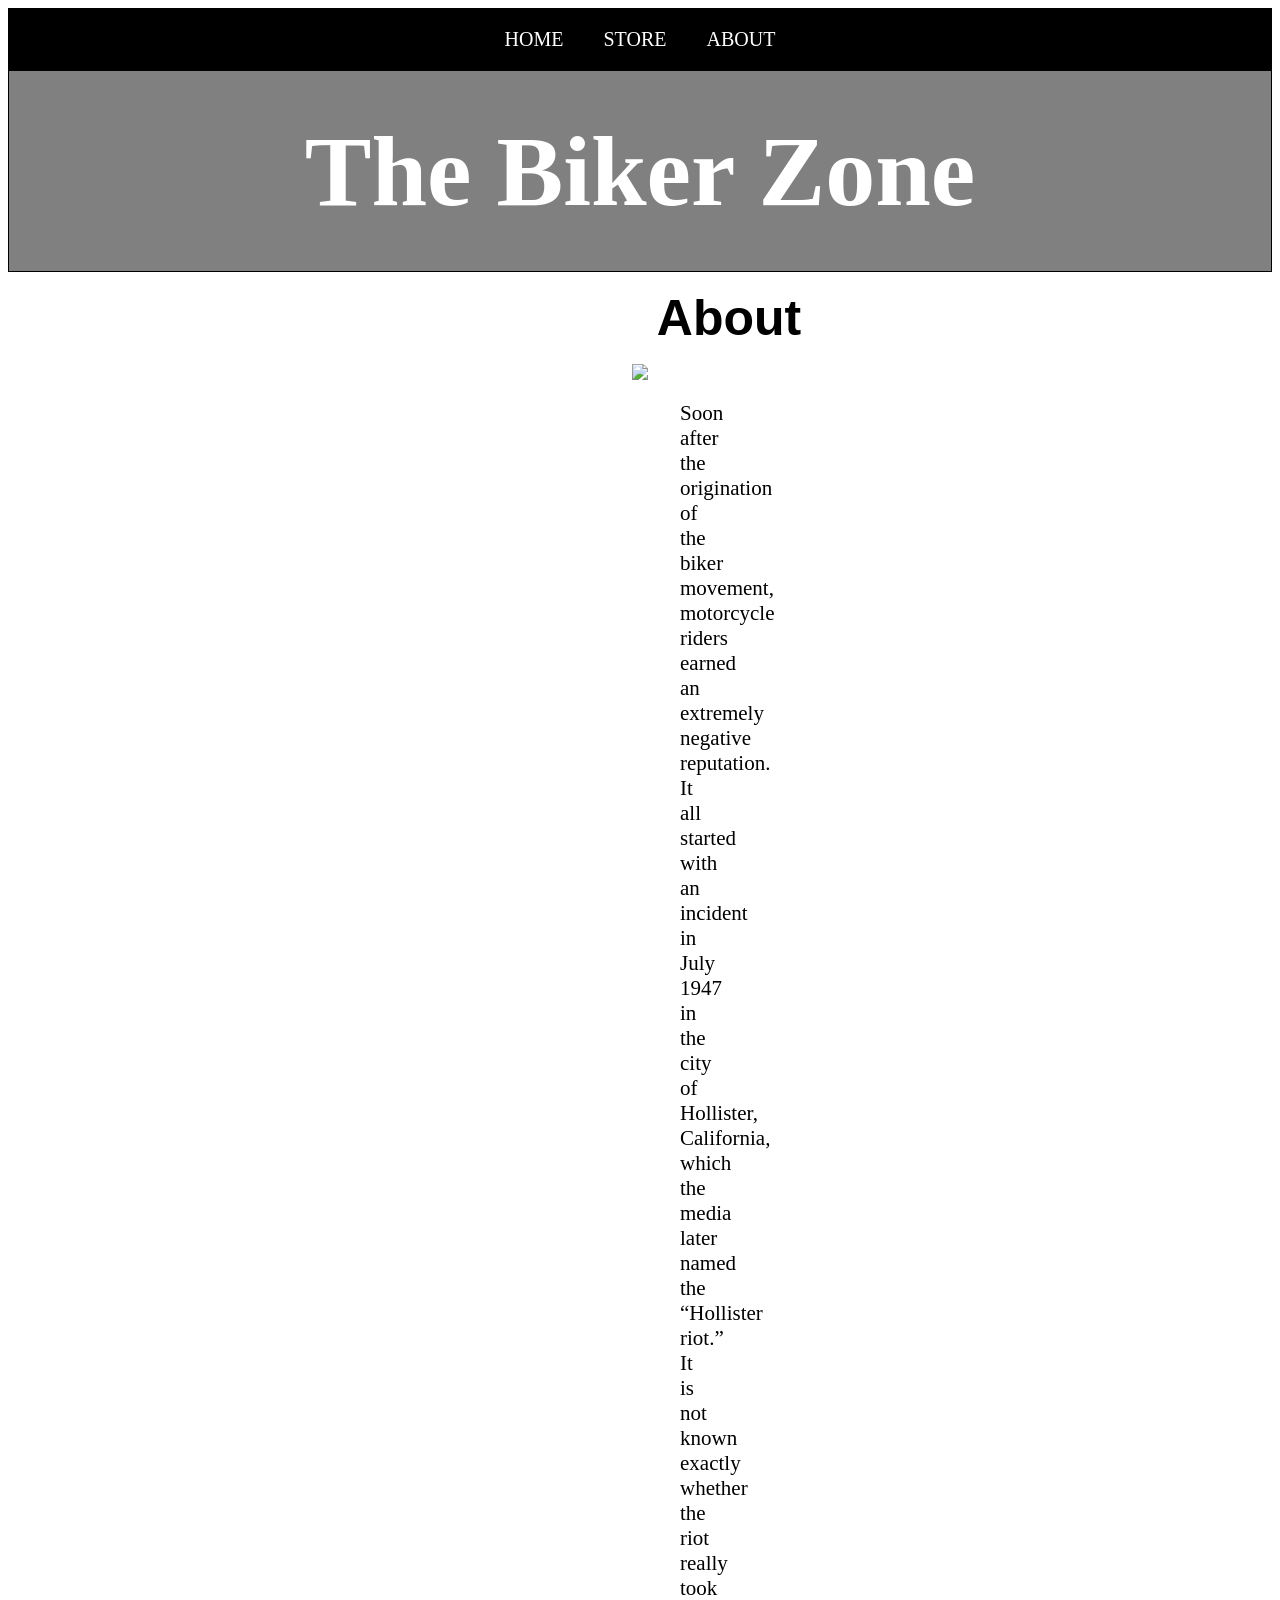
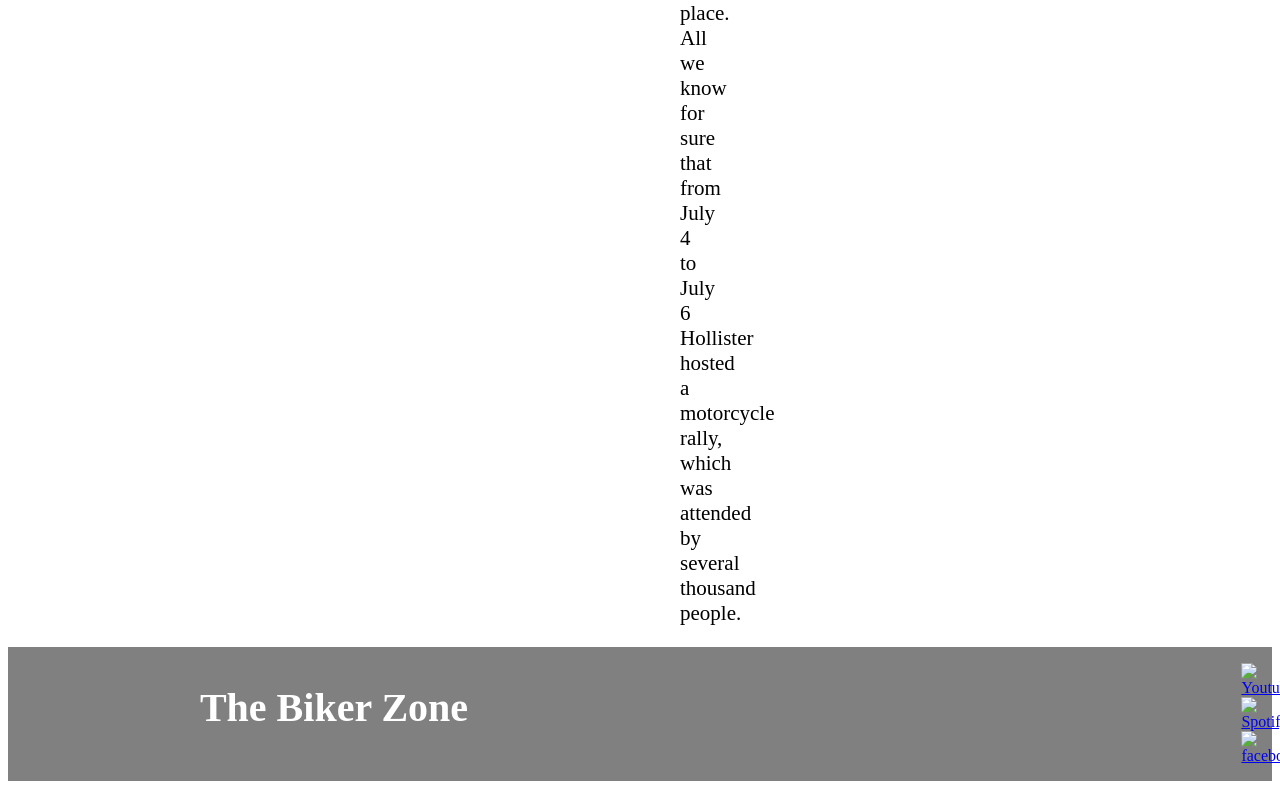
==== views/about.html @ 03145d90 "Task 9" ====
<!DOCTYPE html>
<html lang="en">
  <head>
    <meta charset="UTF-8" />
    <meta http-equiv="X-UA-Compatible" content="IE=edge" />
    <meta name="viewport" content="width=device-width, initial-scale=1.0" />
    <title>E-Commerce Project</title>
    <style>
      .header {
        height: 60px;
        width: auto;
        background-color: black;
        display: flex;
        flex-direction: row;
        justify-content: center;
        align-items: center;
        padding: 0px;
        border: 1px solid black;
        cursor: pointer;
      }

      .anchor {
        padding: 20px;
        font-size: 20px;
        color: white;
        text-decoration: none;
      }

      .subHeader {
        height: 200px;
        width: auto;
        background-color: grey;
        padding: 0px;
        border: 1px solid black;
        display: flex;
        flex-direction: row;
        justify-content: center;
        align-items: center;
        font-size: 50px;
        color: white;
      }

      .about {
        display: flex;
        flex-direction: row;
        justify-content: center;
        font-size: 50px;
        /* background-color: black; */
        color: black;
        margin: 1rem 45rem;
        border: 1px solid white;
        border-radius: 5px;
        font-family: "Trebuchet MS", "Lucida Sans Unicode", "Lucida Grande",
          "Lucida Sans", Arial, sans-serif;
      }

      .pic {
        display: flex;
        flex-direction: row;
        justify-content: center;
      }

      .para {
        margin: 0 42rem;
        margin-right: 40rem;
        font-size: 21px;
        text-align: left;
      }

      .footer {
        display: flex;
        flex-direction: row;
        background-color: grey;
      }
      .footer1 {
        float: left;
        width: 50%;
        padding: 10px;
        display: flex;
        justify-content: center;
        color: white;
        font-size: 20px;
      }
      .footer2 {
        float: right;
        width: 10%;
        margin-left: 37%;
      }
    </style>
  </head>
  <body>
    <div class="header">
      <a href="/home" class="anchor">HOME</a>
      <a href="/" class="anchor">STORE</a>
      <a href="/about" class="anchor">ABOUT</a>
    </div>
    <div class="subHeader">
      <h1>The Biker Zone</h1>
    </div>
    <h3 class="about">About</h3>
    <div class="pic">
      <img
        src="https://th.bing.com/th/id/OIP.ltMMAqdQq8bVm_umpGrUOQHaD4?w=326&h=180&c=7&r=0&o=5&dpr=1.25&pid=1.7"
      />
    </div>
    <div class="para">
      <p>
        Soon after the origination of the biker movement, motorcycle riders
        earned an extremely negative reputation. It all started with an incident
        in July 1947 in the city of Hollister, California, which the media later
        named the “Hollister riot.” It is not known exactly whether the riot
        really took place. All we know for sure that from July 4 to July 6
        Hollister hosted a motorcycle rally, which was attended by several
        thousand people.
      </p>
    </div>
    <div class="footer">
      <div class="footer1"><h1>The Biker Zone</h1></div>
      <div class="footer2">
        <ul class="footer2">
          <a href="https://www.youtube.com">
            <img src="https://www.bing.com/th?id=OIP.3yLsbW3kJ5zU9-957TR_mQHaHa&w=250&h=250&c=8&rs=1&qlt=90&o=6&dpr=1.25&pid=3.1&rm=2" alt="Youtube" height="25px" width="25px" />
          </a>
          <a href="https://spotify.com">
            <img src="https://www.bing.com/th?id=OIP.Lrxsd7qE1xlNSo9qczRXHgHaHa&w=250&h=250&c=8&rs=1&qlt=90&o=6&dpr=1.25&pid=3.1&rm=2" alt="Spotify" height="25px" width="25px" />
          </a>
          <a href="https://facebook.com">
            <img
              src="https://www.bing.com/th?id=OIP.bOdxtMx_BX8ICFq2szS3HwHaHa&w=250&h=250&c=8&rs=1&qlt=90&o=6&dpr=1.25&pid=3.1&rm=2"
              alt="facebook"
              height="25px"
              width="25px"
            />
          </a>
        </ul>
      </div>
    </div>
  </body>
</html>
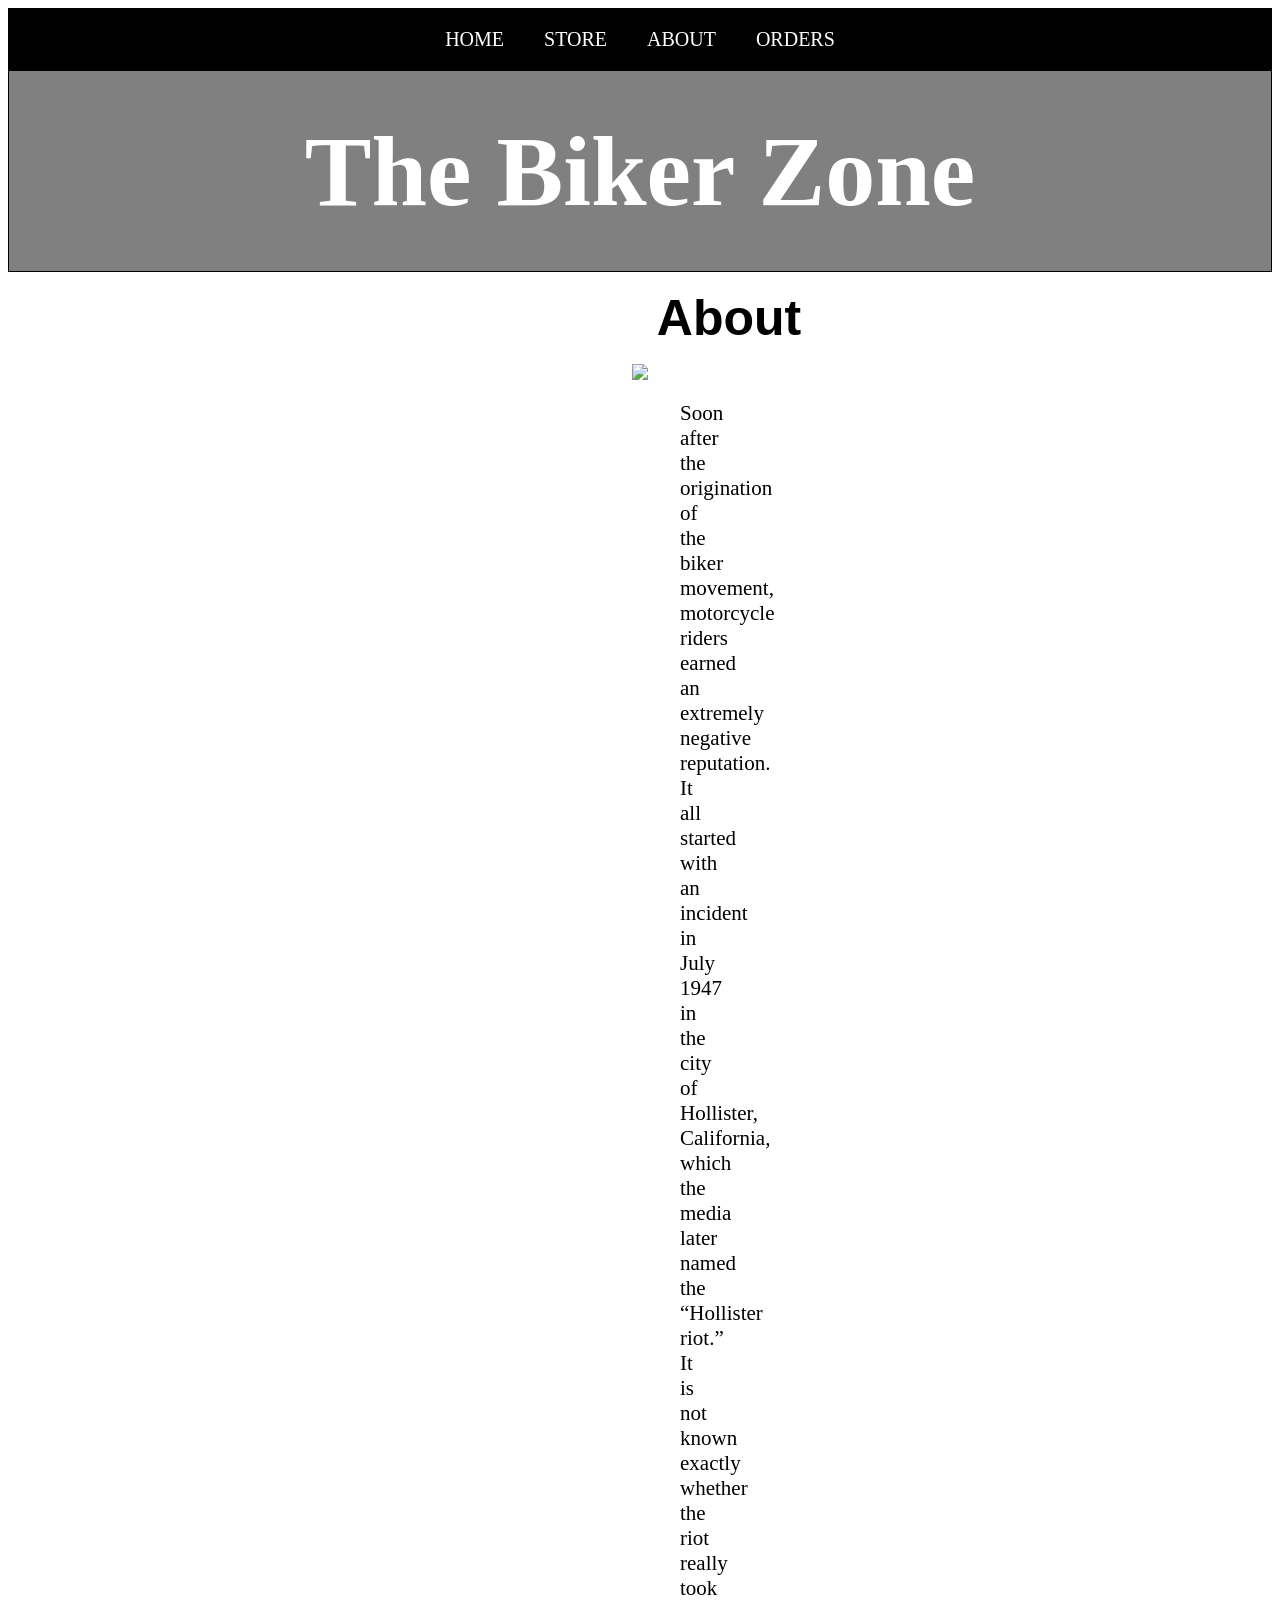
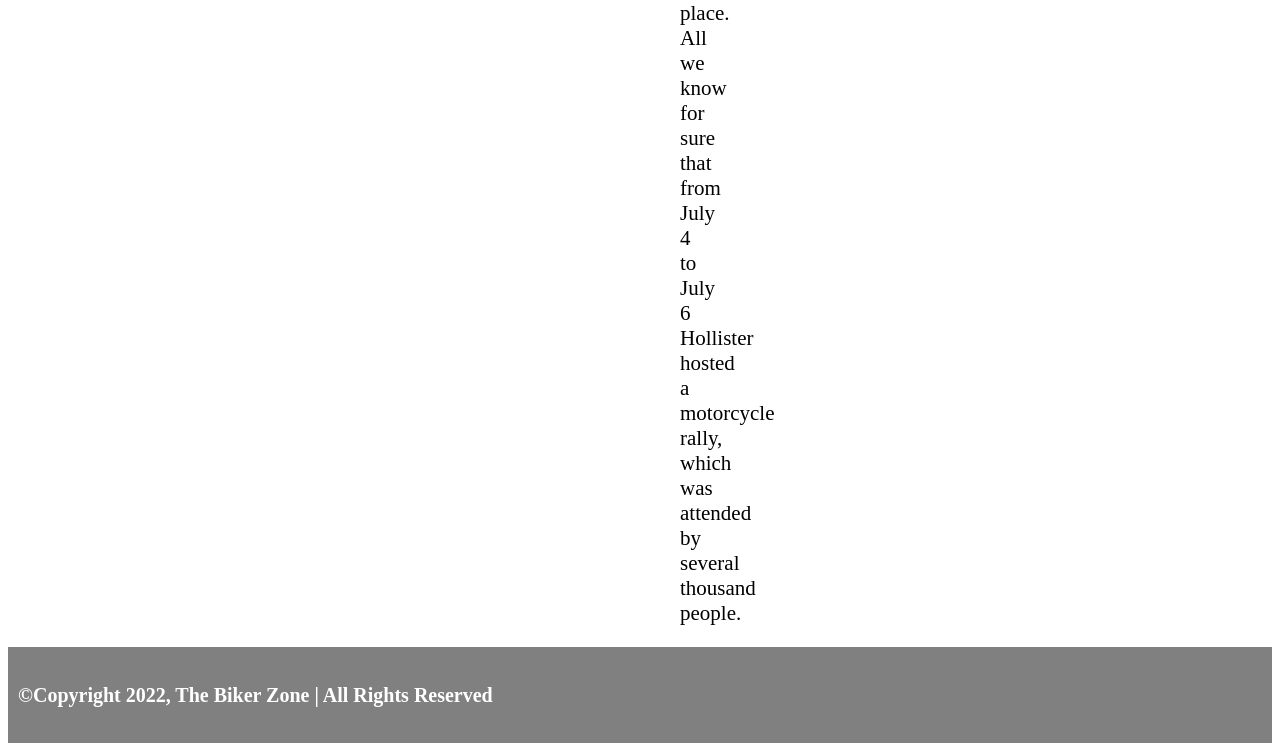
==== commit e2cba704: "E-Commerce Accomplished" ====
--- a/views/about.html
+++ b/views/about.html
@@ -1,139 +1,123 @@
-<!DOCTYPE html>
-<html lang="en">
-  <head>
-    <meta charset="UTF-8" />
-    <meta http-equiv="X-UA-Compatible" content="IE=edge" />
-    <meta name="viewport" content="width=device-width, initial-scale=1.0" />
-    <title>E-Commerce Project</title>
-    <style>
-      .header {
-        height: 60px;
-        width: auto;
-        background-color: black;
-        display: flex;
-        flex-direction: row;
-        justify-content: center;
-        align-items: center;
-        padding: 0px;
-        border: 1px solid black;
-        cursor: pointer;
-      }
-
-      .anchor {
-        padding: 20px;
-        font-size: 20px;
-        color: white;
-        text-decoration: none;
-      }
-
-      .subHeader {
-        height: 200px;
-        width: auto;
-        background-color: grey;
-        padding: 0px;
-        border: 1px solid black;
-        display: flex;
-        flex-direction: row;
-        justify-content: center;
-        align-items: center;
-        font-size: 50px;
-        color: white;
-      }
-
-      .about {
-        display: flex;
-        flex-direction: row;
-        justify-content: center;
-        font-size: 50px;
-        /* background-color: black; */
-        color: black;
-        margin: 1rem 45rem;
-        border: 1px solid white;
-        border-radius: 5px;
-        font-family: "Trebuchet MS", "Lucida Sans Unicode", "Lucida Grande",
-          "Lucida Sans", Arial, sans-serif;
-      }
-
-      .pic {
-        display: flex;
-        flex-direction: row;
-        justify-content: center;
-      }
-
-      .para {
-        margin: 0 42rem;
-        margin-right: 40rem;
-        font-size: 21px;
-        text-align: left;
-      }
-
-      .footer {
-        display: flex;
-        flex-direction: row;
-        background-color: grey;
-      }
-      .footer1 {
-        float: left;
-        width: 50%;
-        padding: 10px;
-        display: flex;
-        justify-content: center;
-        color: white;
-        font-size: 20px;
-      }
-      .footer2 {
-        float: right;
-        width: 10%;
-        margin-left: 37%;
-      }
-    </style>
-  </head>
-  <body>
-    <div class="header">
-      <a href="/home" class="anchor">HOME</a>
-      <a href="/" class="anchor">STORE</a>
-      <a href="/about" class="anchor">ABOUT</a>
-    </div>
-    <div class="subHeader">
-      <h1>The Biker Zone</h1>
-    </div>
-    <h3 class="about">About</h3>
-    <div class="pic">
-      <img
-        src="https://th.bing.com/th/id/OIP.ltMMAqdQq8bVm_umpGrUOQHaD4?w=326&h=180&c=7&r=0&o=5&dpr=1.25&pid=1.7"
-      />
-    </div>
-    <div class="para">
-      <p>
-        Soon after the origination of the biker movement, motorcycle riders
-        earned an extremely negative reputation. It all started with an incident
-        in July 1947 in the city of Hollister, California, which the media later
-        named the “Hollister riot.” It is not known exactly whether the riot
-        really took place. All we know for sure that from July 4 to July 6
-        Hollister hosted a motorcycle rally, which was attended by several
-        thousand people.
-      </p>
-    </div>
-    <div class="footer">
-      <div class="footer1"><h1>The Biker Zone</h1></div>
-      <div class="footer2">
-        <ul class="footer2">
-          <a href="https://www.youtube.com">
-            <img src="https://www.bing.com/th?id=OIP.3yLsbW3kJ5zU9-957TR_mQHaHa&w=250&h=250&c=8&rs=1&qlt=90&o=6&dpr=1.25&pid=3.1&rm=2" alt="Youtube" height="25px" width="25px" />
-          </a>
-          <a href="https://spotify.com">
-            <img src="https://www.bing.com/th?id=OIP.Lrxsd7qE1xlNSo9qczRXHgHaHa&w=250&h=250&c=8&rs=1&qlt=90&o=6&dpr=1.25&pid=3.1&rm=2" alt="Spotify" height="25px" width="25px" />
-          </a>
-          <a href="https://facebook.com">
-            <img
-              src="https://www.bing.com/th?id=OIP.bOdxtMx_BX8ICFq2szS3HwHaHa&w=250&h=250&c=8&rs=1&qlt=90&o=6&dpr=1.25&pid=3.1&rm=2"
-              alt="facebook"
-              height="25px"
-              width="25px"
-            />
-          </a>
-        </ul>
-      </div>
-    </div>
-  </body>
-</html>
+<!DOCTYPE html>
+<html lang="en">
+  <head>
+    <meta charset="UTF-8" />
+    <meta http-equiv="X-UA-Compatible" content="IE=edge" />
+    <meta name="viewport" content="width=device-width, initial-scale=1.0" />
+    <title>E-Commerce Project</title>
+    <style>
+      .header {
+        height: 60px;
+        width: auto;
+        background-color: black;
+        display: flex;
+        flex-direction: row;
+        justify-content: center;
+        align-items: center;
+        padding: 0px;
+        border: 1px solid black;
+        cursor: pointer;
+      }
+
+      .anchor {
+        padding: 20px;
+        font-size: 20px;
+        color: white;
+        text-decoration: none;
+      }
+
+      .subHeader {
+        height: 200px;
+        width: auto;
+        background-color: grey;
+        padding: 0px;
+        border: 1px solid black;
+        display: flex;
+        flex-direction: row;
+        justify-content: center;
+        align-items: center;
+        font-size: 50px;
+        color: white;
+      }
+
+      .about {
+        display: flex;
+        flex-direction: row;
+        justify-content: center;
+        font-size: 50px;
+        /* background-color: black; */
+        color: black;
+        margin: 1rem 45rem;
+        border: 1px solid white;
+        border-radius: 5px;
+        font-family: "Trebuchet MS", "Lucida Sans Unicode", "Lucida Grande",
+          "Lucida Sans", Arial, sans-serif;
+      }
+
+      .pic {
+        display: flex;
+        flex-direction: row;
+        justify-content: center;
+      }
+
+      .para {
+        margin: 0 42rem;
+        margin-right: 40rem;
+        font-size: 21px;
+        text-align: left;
+      }
+
+      .footer {
+        display: flex;
+        flex-direction: row;
+        background-color: grey;
+      }
+      .footer1 {
+        float: left;
+    width: 50%;
+    padding: 10px;
+    display: flex;
+    
+    color: white;
+    font-size: 20px;
+      }
+      .footer2 {
+        float: right;
+        width: 10%;
+        margin-left: 37%;
+      }
+    </style>
+  </head>
+  <body>
+    <div class="header">
+      <a href="./homepage.html" class="anchor">HOME</a>
+      <a href="./index.html" class="anchor">STORE</a>
+      <a href="./about.html" class="anchor">ABOUT</a>
+      <a href="./order.html" class="anchor">ORDERS</a>
+    </div>
+    <div class="subHeader">
+      <h1>The Biker Zone</h1>
+    </div>
+    <h3 class="about">About</h3>
+    <div class="pic">
+      <img
+        src="https://th.bing.com/th/id/OIP.ltMMAqdQq8bVm_umpGrUOQHaD4?w=326&h=180&c=7&r=0&o=5&dpr=1.25&pid=1.7"
+      />
+    </div>
+    <div class="para">
+      <p>
+        Soon after the origination of the biker movement, motorcycle riders
+        earned an extremely negative reputation. It all started with an incident
+        in July 1947 in the city of Hollister, California, which the media later
+        named the “Hollister riot.” It is not known exactly whether the riot
+        really took place. All we know for sure that from July 4 to July 6
+        Hollister hosted a motorcycle rally, which was attended by several
+        thousand people.
+      </p>
+    </div>
+    <div class="footer">
+      <div class="footer1"><h4 id="copyright">©Copyright 2022, The Biker Zone | All Rights Reserved</h4></div>
+     
+    </div>
+  </body>
+</html>
